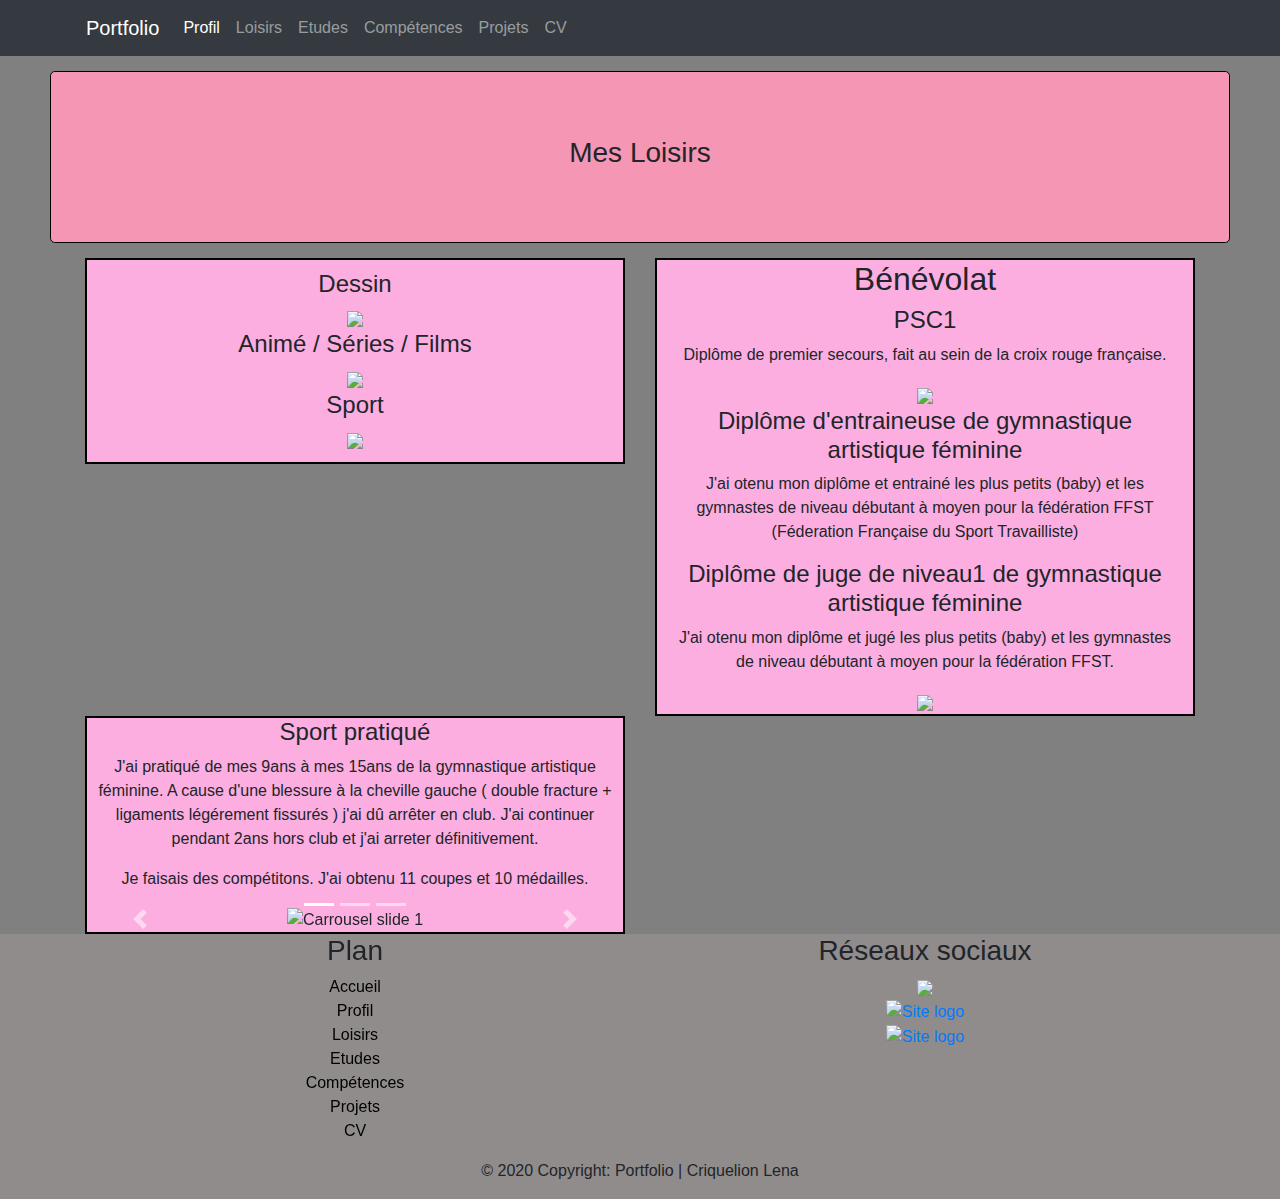
==== Loisirs.html @ 9e868827 "Add files via upload" ====
<!doctype html>
<html lang="fr">
  <head>
    <!-- Required meta tags -->
    <meta charset="utf-8">
    <meta name="viewport" content="width=device-width, initial-scale=1, shrink-to-fit=no">
    <!-- Bootstrap CSS -->
    <link rel="stylesheet" href="https://maxcdn.bootstrapcdn.com/bootstrap/4.0.0/css/bootstrap.min.css" integrity="sha384-Gn5384xqQ1aoWXA+058RXPxPg6fy4IWvTNh0E263XmFcJlSAwiGgFAW/dAiS6JXm" crossorigin="anonymous">
    <link rel="stylesheet" href="Loisirs.css">
    <title>Portfolio | Lena Criquelion </title>
  </head>
  <body>
    <!--NAVBAR-->
    <div class="bg-dark">
      <div class="container">
         <div class="row">
            <nav class="col navbar navbar-expand-lg navbar-dark">
              <a class="navbar-brand" href="index.html">Portfolio </a>
              <button class="navbar-toggler" type="button" data-toggle="collapse" data-target="#navbarContent">
                <span class="navbar-toggler-icon"></span>
             </button>
             <div id="navbarContent" class="collapse navbar-collapse">
              <ul class="navbar-nav">
                <li class="nav-item active">
                    <a class="nav-link" href="profil.html">Profil</a>
                </li>
                <li class="nav-item ">
                  <a class="nav-link" href="Loisirs.html">Loisirs</a>
                </li>
                <li class="nav-item">
                    <a class="nav-link" href="etudes.html">Etudes</a>
                </li>
                <li class="nav-item">
                  <a class="nav-link" href="competences.html">Compétences</a>
                </li>
                <li class="nav-item">
                  <a class="nav-link" href="projets.html">Projets</a>
                </li>
                <li class="nav-item">
                  <a class="nav-link" href="CV.html">CV</a>
                </li>
              </ul>
            </div>
            </nav>
         </div>
      </div>
   </div>
   <!--ENCADREMENT-->
   <div class="jumbotron">
    <h3> Mes Loisirs </h3>
  </div>
  <!--CORPS-->
  <div class="container">
    <div class="row">
      <div class="col-12 col-lg-6">
        <div class="containerLoisir text-center">
            <div class="row">
                <div class="col-12">
                    <div class="col-12 ">
                        <h4> Dessin</h4>
                        <img src="images/dessin.jpg" width="200px">
                        <h4> Animé / Séries / Films</h4>
                        <img src="images/netflix.jpg" width="200px">
                        <h4> Sport</h4>
                        <img src="images/RM.jpg" width="200px">
                    </div>
                </div>
            </div>
        </div>
      </div>
      <div class="col-12 col-lg-6">
        <div class="containerGym text-center">
            <div class="row">
                <div class="col-12">
                    <div class="col-12 ">
                        <h2 class="text-center"> Bénévolat </h2>
                        <h4> PSC1</h4>
                        <p> Diplôme de premier secours, fait au sein de la croix rouge française. </p>
                        <img src="images/PSC1.png">
                        <h4> Diplôme d'entraineuse de gymnastique artistique féminine</h4>
                        <p> J'ai otenu mon diplôme et entrainé les plus petits (baby) et les gymnastes de niveau débutant à moyen pour la fédération FFST (Féderation Française du Sport Travailliste)</p>
                        <h4> Diplôme de juge de niveau1 de gymnastique artistique féminine</h4>
                        <p> J'ai otenu mon diplôme et jugé les plus petits (baby) et les gymnastes de niveau débutant à moyen pour la fédération FFST.</p>
                        <img src="images/FFST.jpg">
                    </div>
                </div>
            </div>
        </div>
      </div>
    </div>
  </div>
  <div class="container">
    <div class="row">
        <div class="col-12 col-lg-6">
            <div class="containerGym text-center">
            <h4> Sport pratiqué</h4>
            <p> J'ai pratiqué de mes 9ans à mes 15ans de la gymnastique artistique féminine. A cause d'une blessure à la cheville gauche ( double fracture + ligaments légérement fissurés ) j'ai dû arrêter en club. J'ai continuer pendant 2ans hors club et j'ai arreter définitivement.  </p>
            <p> Je faisais des compétitons. J'ai obtenu 11 coupes et 10 médailles. </p>
            <div class="container">
                <div id="demo" class="carousel slide" data-ride="carousel">
                  <!-- Indicateurs -->
                  <ul class="carousel-indicators">
                    <li data-target="#demo" data-slide-to="0" class="active"></li>
                    <li data-target="#demo" data-slide-to="1"></li>
                    <li data-target="#demo" data-slide-to="2"></li>
                  </ul>
          
                  <!-- Carrousel -->
                  <div class="carousel-inner">
                    <div class="carousel-item active">
                      <img src="images/GYMPetite.png" alt="Carrousel slide 1" width="150px">
                      <div class="carousel-caption d-none d-md-block">
                        <h4>9 ans</h4>
                      </div>
                    </div>
                    <div class="carousel-item">
                      <img src="images/GYMSaut.png" alt="Carrousel slide 2"  >
                      <div class="carousel-caption d-none d-md-block text-dark">
                        <h4>12 ans</h4>
                      </div>
                    </div>
                    <div class="carousel-item">
                      <img src="images/GYMDehors.png" alt="Carrousel slide 3" >
                      <div class="carousel-caption d-none d-md-block ">
                        <h4>17 ans (2 ans aprés la blessure)</h4>
                      </div>
                    </div>
                  </div>
          
                  <!-- Contrôles -->
                  <a class="carousel-control-prev" href="#demo" role="button" data-slide="prev">
                    <span class="carousel-control-prev-icon" aria-hidden="true"></span>
                    <span class="sr-only">Précédent</span>
                  </a>
                  <a class="carousel-control-next" href="#demo" role="button" data-slide="next">
                    <span class="carousel-control-next-icon" aria-hidden="true"></span>
                    <span class="sr-only">Suivant</span>
                  </a>
                </div>
            </div>
            </div>
        </div>
    </div>
  </div>
  

    <!-- Optional JavaScript -->
    <!-- jQuery first, then Popper.js, then Bootstrap JS -->
    <script src="https://code.jquery.com/jquery-3.2.1.slim.min.js" integrity="sha384-KJ3o2DKtIkvYIK3UENzmM7KCkRr/rE9/Qpg6aAZGJwFDMVNA/GpGFF93hXpG5KkN" crossorigin="anonymous"></script>
    <script src="https://cdnjs.cloudflare.com/ajax/libs/popper.js/1.12.9/umd/popper.min.js" integrity="sha384-ApNbgh9B+Y1QKtv3Rn7W3mgPxhU9K/ScQsAP7hUibX39j7fakFPskvXusvfa0b4Q" crossorigin="anonymous"></script>
    <script src="https://maxcdn.bootstrapcdn.com/bootstrap/4.0.0/js/bootstrap.min.js" integrity="sha384-JZR6Spejh4U02d8jOt6vLEHfe/JQGiRRSQQxSfFWpi1MquVdAyjUar5+76PVCmYl" crossorigin="anonymous"></script>
  </body>
  <!-- Footer -->
  <footer class="footer">
    <div class="container">
      <div class="row">
        <div class="col-6">
          <div class="container text-center ">
            <h3>Plan</h3>
            <div class="row">
              <div class="col-12">
                <a class ="foothome" href="index.html"> Accueil </a>
              </div>
            </div>
            <div class="row">
              <div class="col-12">
                <a class="footprof" href="profil.html"> Profil </a>
              </div>
            </div>
            <div class="row">
                <div class="col-12">
                  <a class="footLois" href="Loisirs.html">Loisirs </a>
                </div>
            </div>
            <div class="row">
              <div class="col-12">
                <a class="footetu"href="etudes.html">Etudes </a>
              </div>
            </div>
            <div class="row">
              <div class="col-12">
                <a class="footcompet" href="competences.html"> Compétences </a>
              </div>
            </div>
            <div class="row">
              <div class="col-12">
                <a class="footproj" href="projets.html"> Projets </a>
              </div>
            </div>
            <div class="row">
              <div class="col-12">
                <a class="footcv" href="images/CVLena.pdf"> CV </a>
              </div>
            </div> 
          </div>
        </div>
        <div class="col-6">
          <div class="container text-center">
            <h3 >Réseaux sociaux</h3>
            <div class="row">
              <div class="col-12">
                <a href="https://www.linkedin.com/in/lena-criquelion/">
                  <img class="imgLn" src="images/logoLn.png" width="50">
                </a>
              </div>
              </div>
              <div class="row">
                <div class="col-12">
                  <a href="https://www.facebook.com/profile.php?id=100011165684206">
                    <img class="imgFb" src="images/logoFb.png" width="40" alt="Site logo">
                  </a>
                </div>
              </div>
              <div class="row">
                <div class="col-12">
                  <a href="https://www.instagram.com/lena.crql/">
                    <img class="imgInsta" src="images/logoInsta.png" width="40" alt="Site logo">
                  </a>
                </div>
              </div>
          </div>
        </div>
      </div>
    </div>
    <div class="footer-copyright text-center py-3">© 2020 Copyright: Portfolio | Criquelion Lena </a></div>
  </footer>
</html>
---- Loisirs.css ----
body{ background-color:gray}
      
.navbar-brand{
  color:white;
}
.nav-link  {
  color:white;
}
.jumbotron
{
    justify-content: center;
    margin: 15px 50px 15px 50px;
    background-color: rgb(245, 150, 181);
    border: 0.08em solid black;
    text-align: center;
} 
.containerLoisir 
{
  border: 2px solid black;
  background-color: rgb(252, 174, 225);
  padding:10px;
}
.containerBenevolat
{
  border: 2px solid black;
  background-color: rgb(252, 174, 225);
}
.containerGym
{
  border: 2px solid black;
  background-color: rgb(252, 174, 225);
}

.footer
{ 
    background-color: rgb(145, 140, 140);
}
.foothome{color:black;}
.foothome:hover{color:rgb(252, 153, 217);}
.footprof{color:black;}
.footprof:hover{color:rgb(252, 153, 217);}
.footLois{color:black;}
.footLois:hover{color:rgb(252, 153, 217);}
.footetu{color:black;}
.footetu:hover{color:rgb(252, 153, 217);}
.footcompet{color:black;}
.footcompet:hover{color:rgb(252, 153, 217);}
.footproj{color:black;}
.footproj:hover{color:rgb(252, 153, 217);}
.footcv{ color:black;}
.footcv:hover{color:rgb(252, 153, 217);}
.footcont{ color:black;}
.footcont:hover{color:rgb(252, 153, 217);}
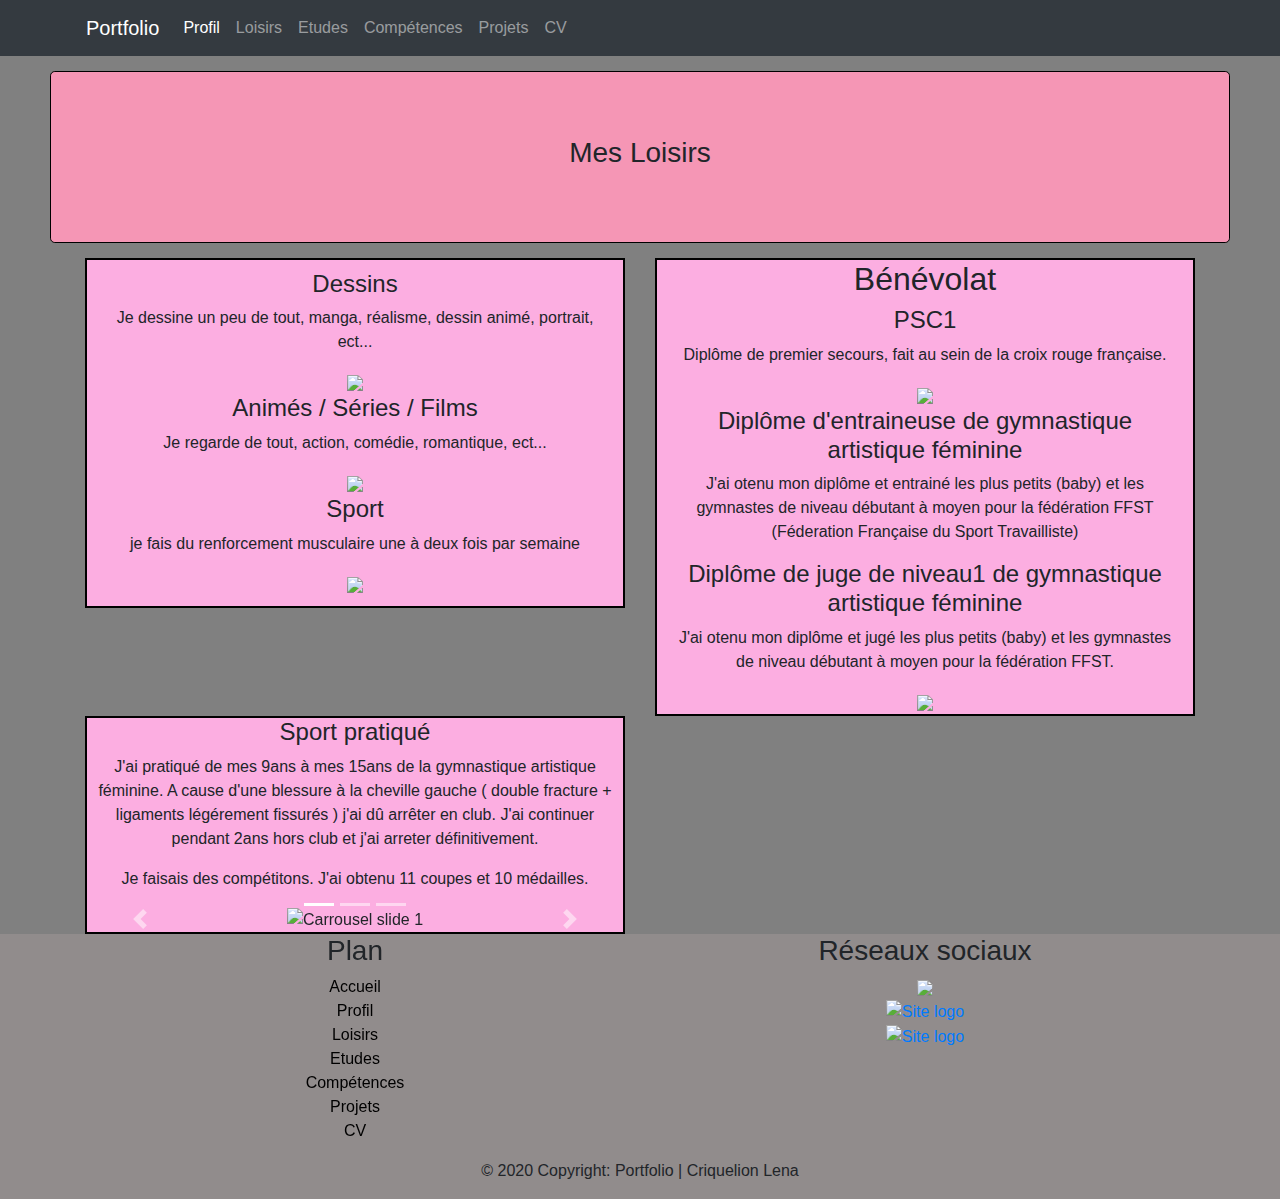
==== commit bddfa0fa: "Update Loisirs.html" ====
--- a/Loisirs.html
+++ b/Loisirs.html
@@ -57,11 +57,14 @@
             <div class="row">
                 <div class="col-12">
                     <div class="col-12 ">
-                        <h4> Dessin</h4>
+                        <h4> Dessins</h4>
+                      <p> Je dessine un peu de tout, manga, réalisme, dessin animé, portrait, ect...</p>
                         <img src="images/dessin.jpg" width="200px">
-                        <h4> Animé / Séries / Films</h4>
+                        <h4> Animés / Séries / Films</h4>
+                      <p> Je regarde de tout, action, comédie, romantique, ect... </p>
                         <img src="images/netflix.jpg" width="200px">
                         <h4> Sport</h4>
+                      <p> je fais du renforcement musculaire une à deux fois par semaine </p>
                         <img src="images/RM.jpg" width="200px">
                     </div>
                 </div>
